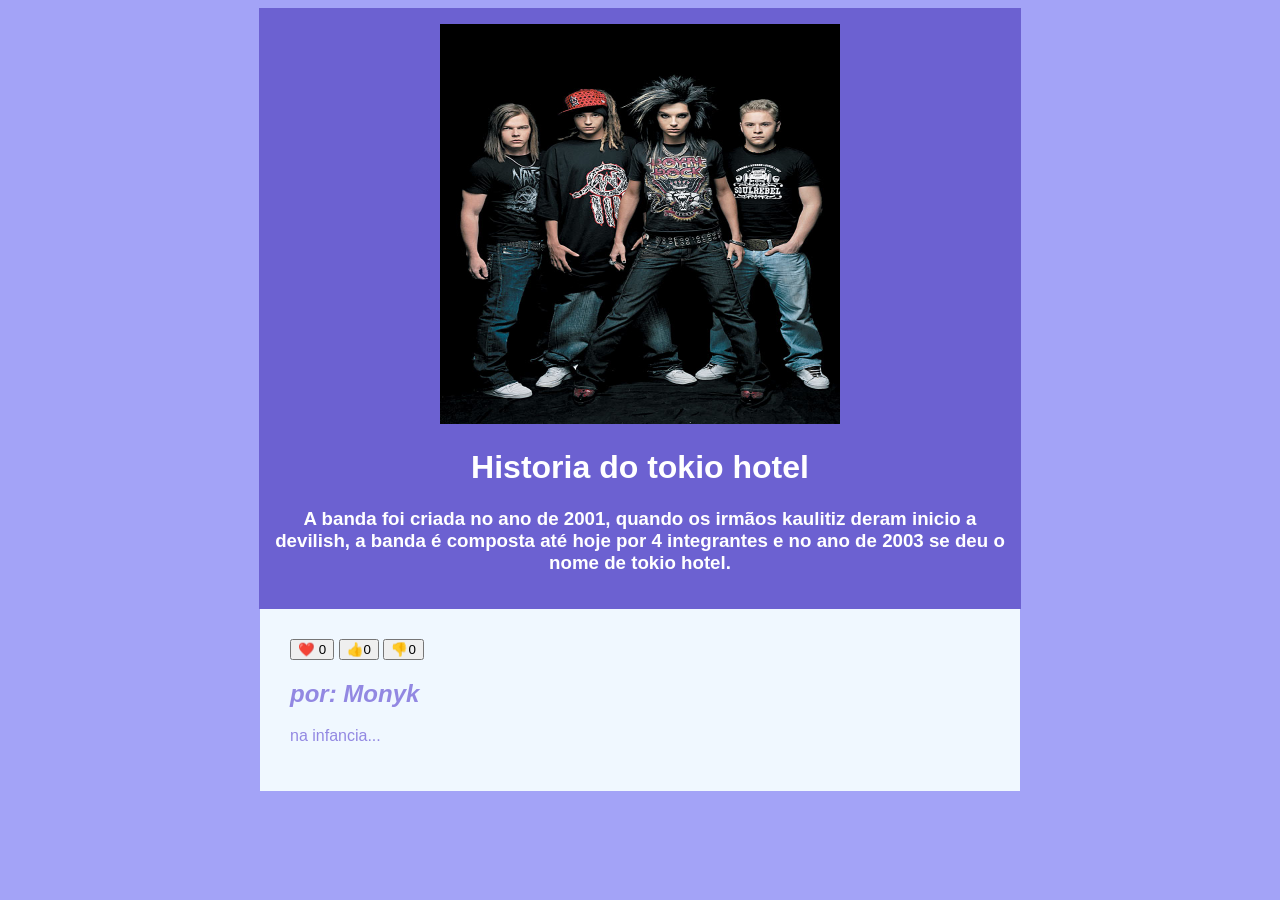
==== index.html @ 2fe016be "Add files via upload" ====
<!DOCTYPE html>
<html lang="en">
<head>
    <meta charset="UTF-8">
    <meta http-equiv="X-UA-Compatible" content="IE=edge">
    <meta name="viewport" content="width=device-width, initial-scale=1.0">
    <title>historia do tokio hotel</title>
    <link rel="stylesheet" href="style.css">
  <title>historia</title>
    <style>

      header{  
      background-color: rgba(53, 30, 170, 0.499);
      color: #ffffff;
      }
      main{ 
        background-color: aliceblue;
        color:rgba(53, 24, 197, 0.499);
       padding: 30px;
       
      }
         img { 
             width: 400px;
            height: 400px;
        
         }

      h2{
        font-style: italic;
       
      }

    </style>
</head>
<article>

</article>

<body>
  
  <header>
    
  </main>
  
  <img src="646_x600_mr_tokiohotel3_prev.jpg">
  
  <h1>Historia do tokio hotel</h1> 
  
  
  <h3>A banda foi criada no ano de 2001, quando os irmãos kaulitiz deram inicio a devilish, a banda é composta até hoje por 4 integrantes
      e no ano de 2003 se deu o nome de tokio hotel.
  </h3>
  
  </header>
  <main>
   <button>❤️ <span>0</span>​</button>
   <button>👍​<span>0</span>​</button>
   <button>👎​​<span>0</span>​</button>
  <h2>por: Monyk</h2>
  <p>na infancia... </p>
  </body>
  <script>
    const botoes = document.querySelectorAll("button");

  botoes.forEach(function(botao){
    botao.addEventListener("click", botaoClicado);
     function botaoClicado(){
      console.log("fui clicado");
      let texto = botao.querySelector("span");
      texto.textContent++;
        }
     }
  )
      
    

  </script>
</html>
---- style.css ----
body {
background-color: rgba(63, 63, 239, 0.478);
color:rgb(133, 173, 213);
font-size: medium;
font-family: 'Lucida Sans', 'Lucida Sans Regular', 'Lucida Grande', 'Lucida Sans Unicode', Geneva, Verdana, sans-serif;
}
header{
    background-color: rgb(120, 120, 197);
    color: aliceblue;
    text-align: center;
    max-width: 730px;
    margin: 0 auto;
    padding: 16px;
    border: 5xp solid
    #1991f2;
}
main {
background-color: #fff;
color: #063256; 
max-width: 700px;
margin: 0 auto;
padding: 15px ;

}
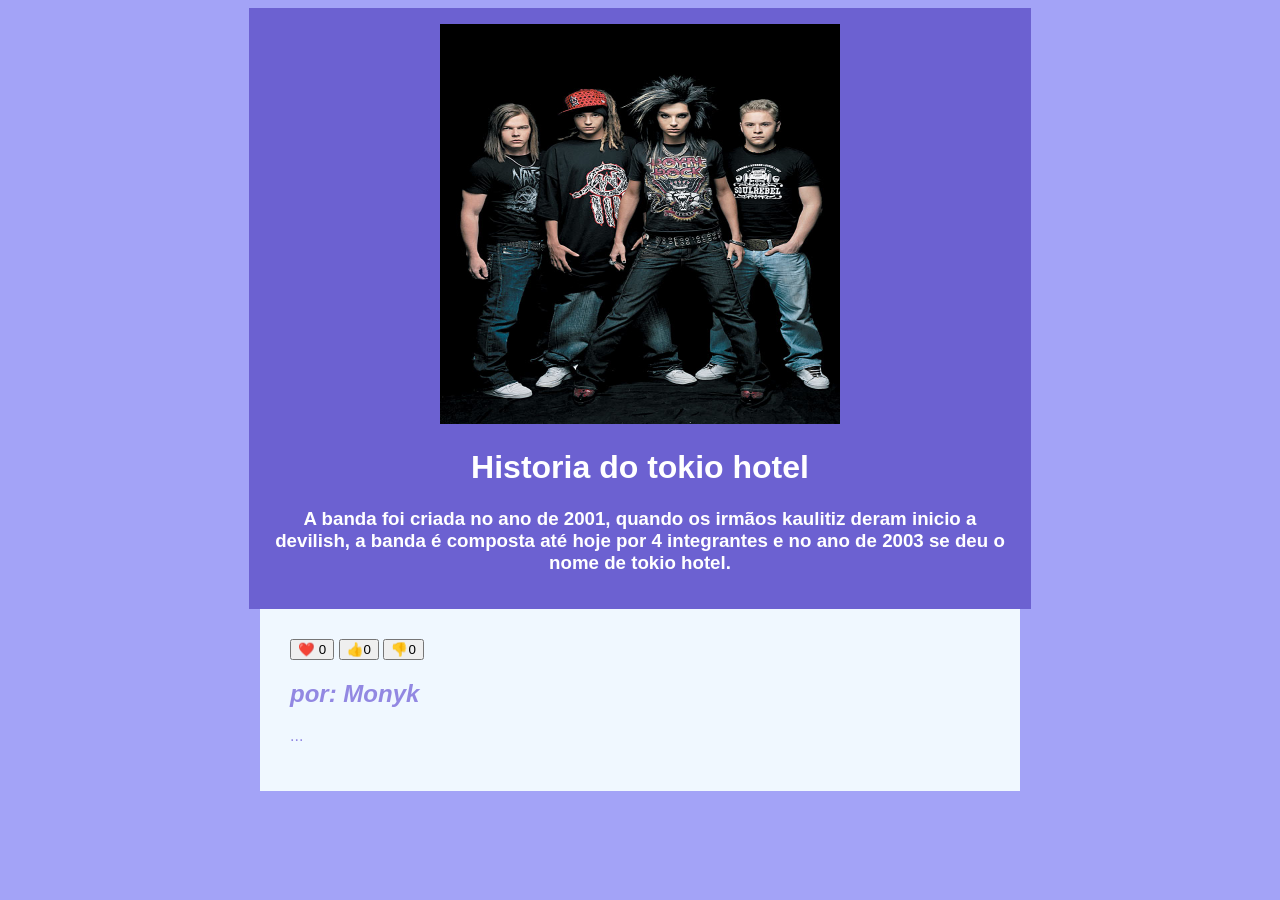
==== commit 41bd606d: "Add files via upload" ====
--- a/index.html
+++ b/index.html
@@ -57,20 +57,30 @@
    <button>👍​<span>0</span>​</button>
    <button>👎​​<span>0</span>​</button>
   <h2>por: Monyk</h2>
-  <p>na infancia... </p>
+  <p>... </p>
   </body>
+
   <script>
     const botoes = document.querySelectorAll("button");
 
   botoes.forEach(function(botao){
+    let curtiu = false;
     botao.addEventListener("click", botaoClicado);
      function botaoClicado(){
       console.log("fui clicado");
       let texto = botao.querySelector("span");
-      texto.textContent++;
+      if (curtiu === false){
+        texto.textContent++;
+          curtiu = true;
+       } else {
+        texto.textContent--;
+         curtiu = false;
+           }
+
         }
-     }
-  )
+
+      }
+   )
       
     
 
--- a/style.css
+++ b/style.css
@@ -5,10 +5,10 @@
 font-family: 'Lucida Sans', 'Lucida Sans Regular', 'Lucida Grande', 'Lucida Sans Unicode', Geneva, Verdana, sans-serif;
 }
 header{
-    background-color: rgb(120, 120, 197);
+    background-color: rgb(16, 16, 158);
     color: aliceblue;
     text-align: center;
-    max-width: 730px;
+    max-width: 750px;
     margin: 0 auto;
     padding: 16px;
     border: 5xp solid
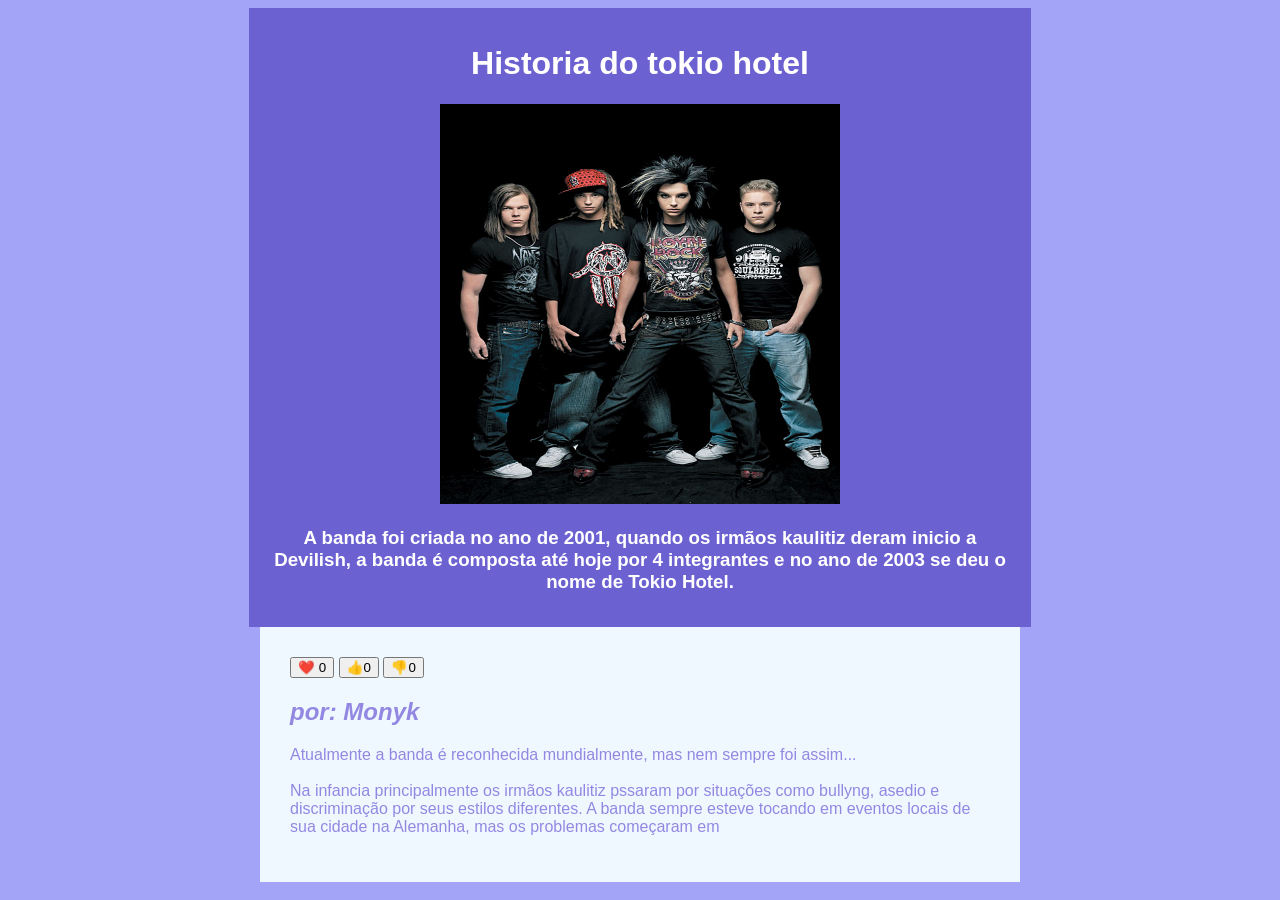
==== commit 44480495: "Add files via upload" ====
--- a/index.html
+++ b/index.html
@@ -42,13 +42,12 @@
     
   </main>
   
+  <h1>Historia do tokio hotel</h1> 
   <img src="646_x600_mr_tokiohotel3_prev.jpg">
   
-  <h1>Historia do tokio hotel</h1> 
   
-  
-  <h3>A banda foi criada no ano de 2001, quando os irmãos kaulitiz deram inicio a devilish, a banda é composta até hoje por 4 integrantes
-      e no ano de 2003 se deu o nome de tokio hotel.
+  <h3>A banda foi criada no ano de 2001, quando os irmãos kaulitiz deram inicio a Devilish, a banda é composta até hoje por 4 integrantes
+      e no ano de 2003 se deu o nome de Tokio Hotel.
   </h3>
   
   </header>
@@ -57,8 +56,13 @@
    <button>👍​<span>0</span>​</button>
    <button>👎​​<span>0</span>​</button>
   <h2>por: Monyk</h2>
-  <p>... </p>
+  <p>Atualmente a banda é reconhecida mundialmente, mas nem sempre foi assim... <br><br>
+  Na infancia principalmente os irmãos kaulitiz pssaram por situações como bullyng, asedio e discriminação por seus estilos diferentes.
+  A banda sempre esteve tocando em eventos locais de sua cidade na Alemanha, mas os problemas começaram em 
+  </p>
+  <p></p>
   </body>
+
 
   <script>
     const botoes = document.querySelectorAll("button");
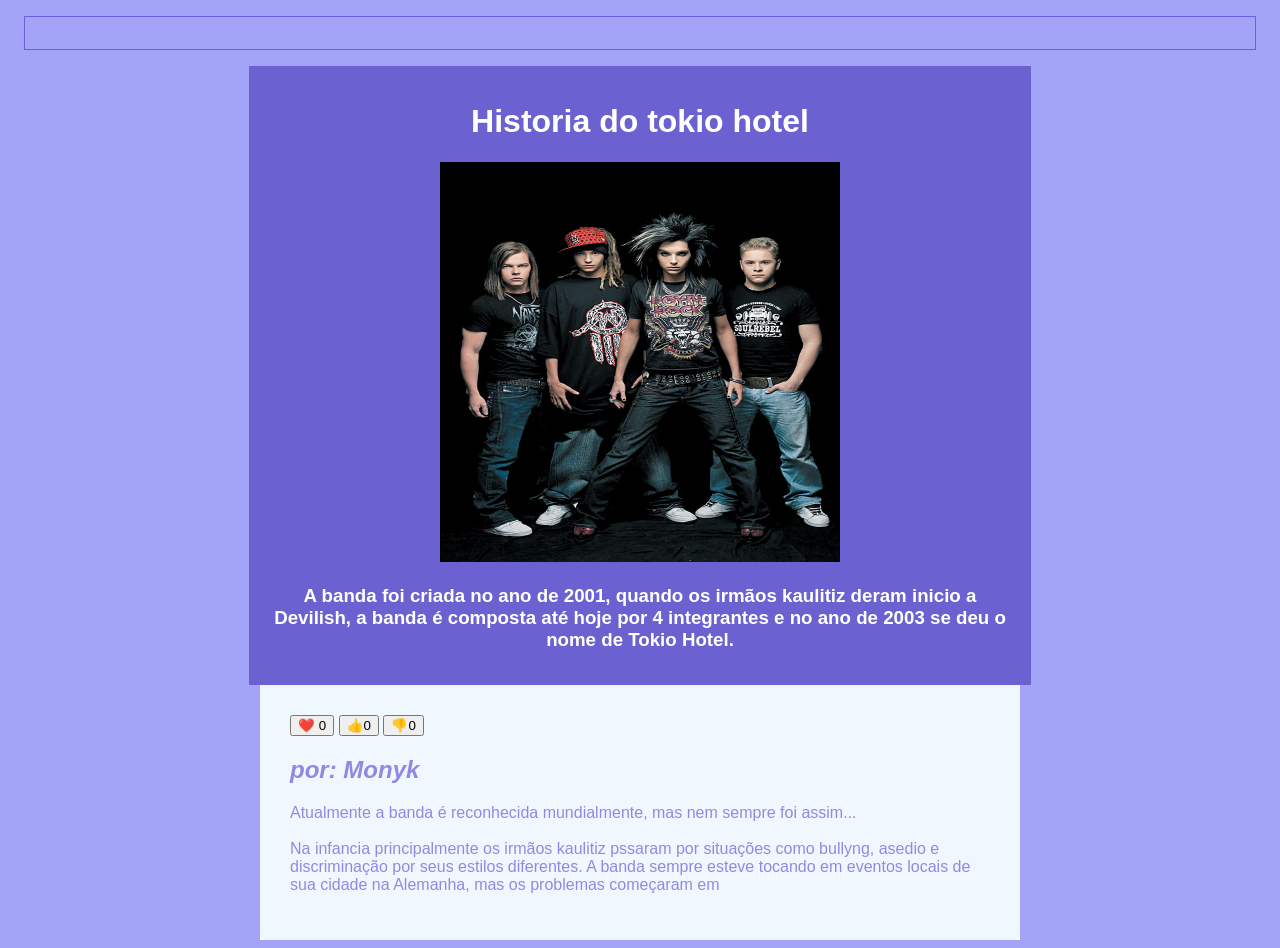
==== commit 02f30df2: "Add files via upload" ====
--- a/index.html
+++ b/index.html
@@ -9,6 +9,8 @@
   <title>historia</title>
     <style>
 
+
+
       header{  
       background-color: rgba(53, 30, 170, 0.499);
       color: #ffffff;
@@ -19,6 +21,19 @@
        padding: 30px;
        
       }
+      article{
+       display: flex;
+       border: 1px solid rgba(53, 24, 197, 0.499);
+       margin: 16px;
+       padding: 16px;
+       flex: 3 1 25%;
+
+       flex-direction: column;
+       align-items: center;
+       text-align: center;
+      justify-content: center;
+      }
+       
          img { 
              width: 400px;
             height: 400px;
@@ -56,7 +71,7 @@
    <button>👍​<span>0</span>​</button>
    <button>👎​​<span>0</span>​</button>
   <h2>por: Monyk</h2>
-  <p>Atualmente a banda é reconhecida mundialmente, mas nem sempre foi assim... <br><br>
+ <p>Atualmente a banda é reconhecida mundialmente, mas nem sempre foi assim... <br><br>
   Na infancia principalmente os irmãos kaulitiz pssaram por situações como bullyng, asedio e discriminação por seus estilos diferentes.
   A banda sempre esteve tocando em eventos locais de sua cidade na Alemanha, mas os problemas começaram em 
   </p>
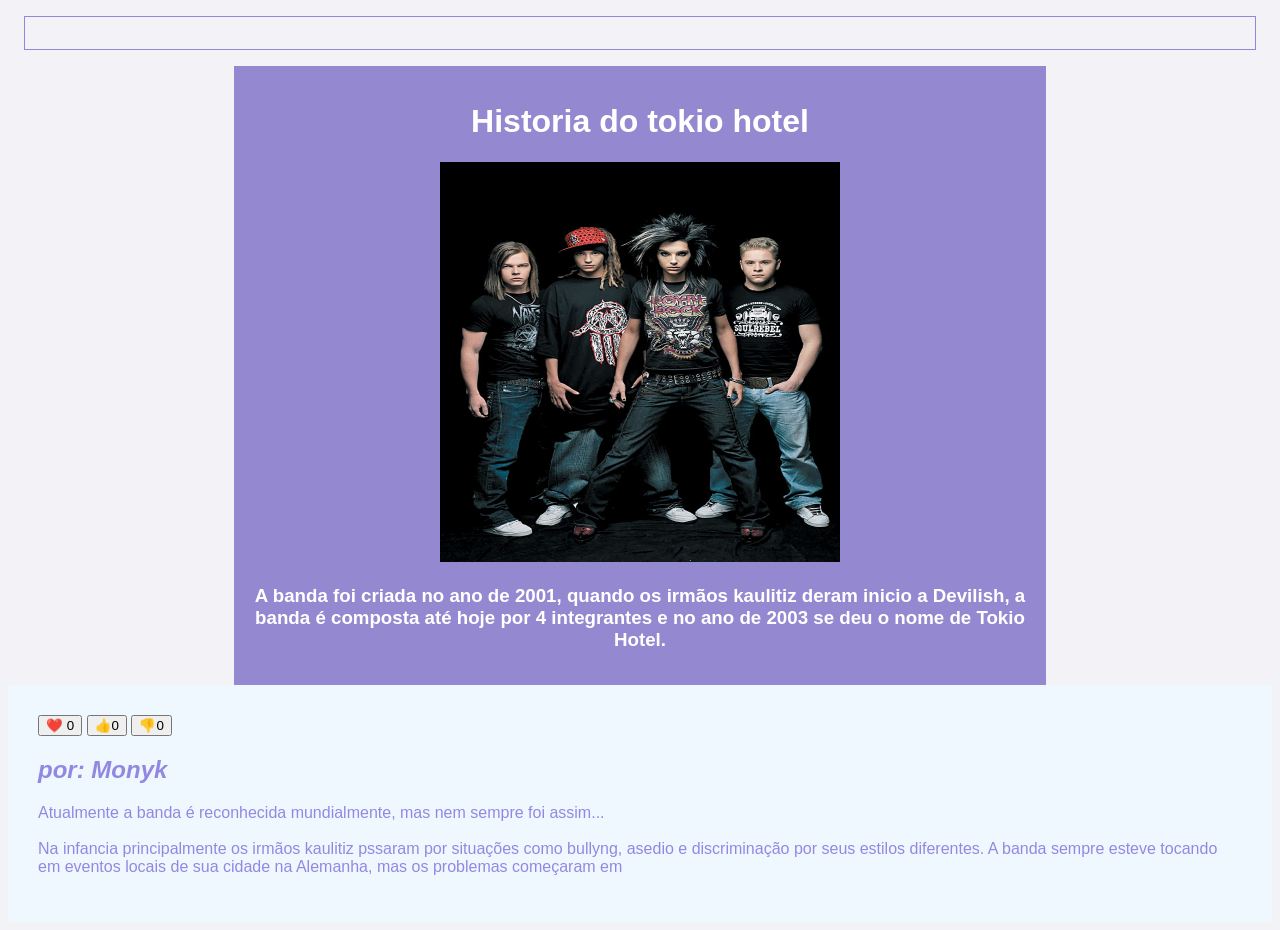
==== commit c0071ee6: "Add files via upload" ====
--- a/index.html
+++ b/index.html
@@ -59,7 +59,8 @@
   
   <h1>Historia do tokio hotel</h1> 
   <img src="646_x600_mr_tokiohotel3_prev.jpg">
-  
+ 
+
   
   <h3>A banda foi criada no ano de 2001, quando os irmãos kaulitiz deram inicio a Devilish, a banda é composta até hoje por 4 integrantes
       e no ano de 2003 se deu o nome de Tokio Hotel.
@@ -104,4 +105,4 @@
     
 
   </script>
-</html>
+</html>
--- a/style.css
+++ b/style.css
@@ -1,14 +1,19 @@
+
 body {
-background-color: rgba(63, 63, 239, 0.478);
+    max-width: 100vw;
+  }
+
+body {
+background-color: rgba(232, 232, 239, 0.478);
 color:rgb(133, 173, 213);
 font-size: medium;
 font-family: 'Lucida Sans', 'Lucida Sans Regular', 'Lucida Grande', 'Lucida Sans Unicode', Geneva, Verdana, sans-serif;
 }
 header{
-    background-color: rgb(16, 16, 158);
-    color: aliceblue;
+    background-color: rgb(131, 99, 217);
+    color: rgb(59, 50, 108);
     text-align: center;
-    max-width: 750px;
+    max-width: 780px;
     margin: 0 auto;
     padding: 16px;
     border: 5xp solid
@@ -16,8 +21,7 @@
 }
 main {
 background-color: #fff;
-color: #063256; 
-max-width: 700px;
+color: #9e78dc; 
 margin: 0 auto;
 padding: 15px ;
 
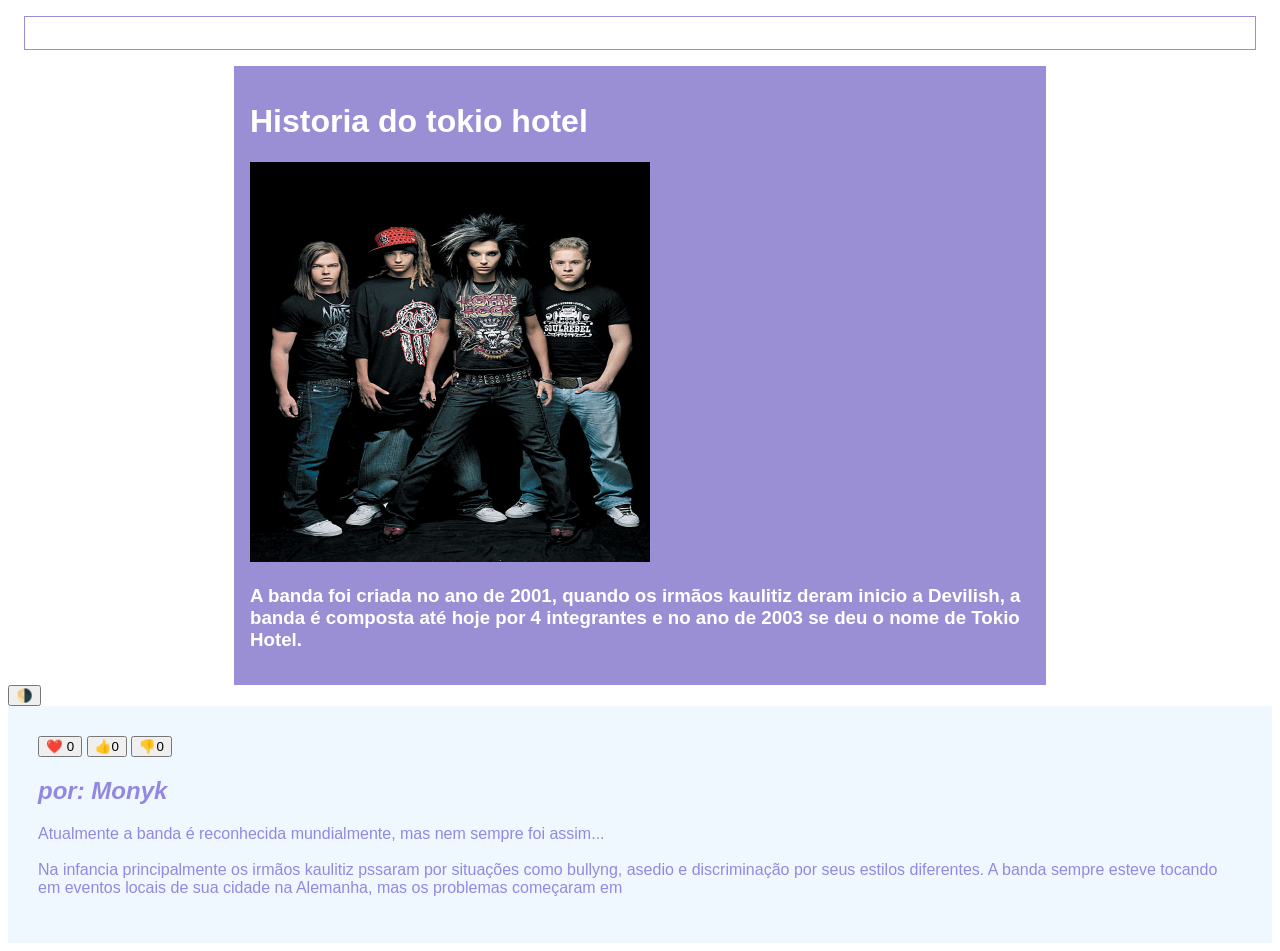
==== commit 48b34039: "Add files via upload" ====
--- a/index.html
+++ b/index.html
@@ -51,7 +51,7 @@
 
 </article>
 
-<body>
+<body class="tema escuro">
   
   <header>
     
@@ -67,6 +67,7 @@
   </h3>
   
   </header>
+  <button class="btn-tema-escuro">🌗​</button>
   <main>
    <button>❤️ <span>0</span>​</button>
    <button>👍​<span>0</span>​</button>
--- a/style.css
+++ b/style.css
@@ -1,17 +1,50 @@
+
+:root {
+--cor-primaria: rgb(163, 136, 237);
+--cor-secundaria: #c9aff3;
+--cor-fundo: #fff;
+--cor-texto:  #8d53e9; 
+--cor-contraste: #fff;
+--cor-botão: #fff;
+--fonte-texto:'Segoe UI', sans-serif;
+}
+
+.tema-escuro{
+  --cor-primaria: rgb(102, 70, 228);
+--cor-secundaria: #20103b;
+--cor-fundo: #270636;
+--cor-texto:  #6139a2; 
+--cor-contraste: #d772f0;
+--cor-botão: #fff;
+}
+.tema-escuro a{
+  color:var(--cor-secundaria)
+}
+.tema-escuro p{ 
+color: var(--cor-texto)
+}
+.tema-escuro header p{
+  color: var(--cor-contraste)
+}
+
+
+
+
 
 body {
     max-width: 100vw;
+    font-family: var(--fonte-texto)
   }
 
 body {
-background-color: rgba(232, 232, 239, 0.478);
-color:rgb(133, 173, 213);
+background-color: var(--cor-primaria)
+color;rgb(133, 173, 213);
 font-size: medium;
 font-family: 'Lucida Sans', 'Lucida Sans Regular', 'Lucida Grande', 'Lucida Sans Unicode', Geneva, Verdana, sans-serif;
 }
 header{
-    background-color: rgb(131, 99, 217);
-    color: rgb(59, 50, 108);
+    background-color: var(--cor-primaria)
+    color;var(--cor-contraste)
     text-align: center;
     max-width: 780px;
     margin: 0 auto;
@@ -20,8 +53,8 @@
     #1991f2;
 }
 main {
-background-color: #fff;
-color: #9e78dc; 
+background-color:var(--cor-fundo)
+color: var(#9e78dc)
 margin: 0 auto;
 padding: 15px ;
 
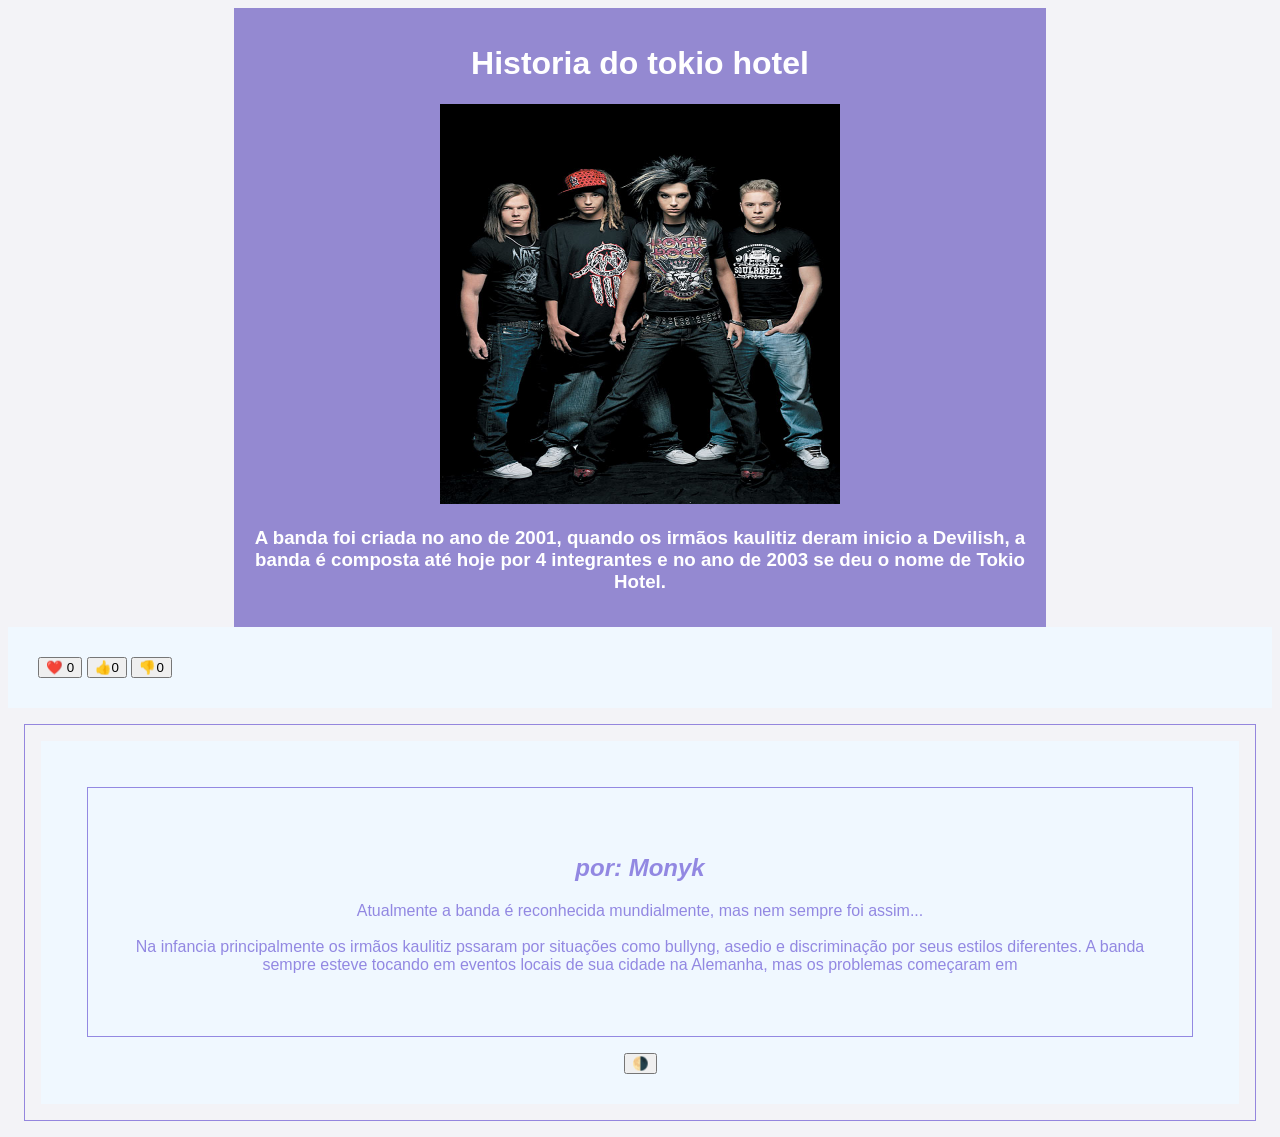
==== commit b4a8622c: "Add files via upload" ====
--- a/index.html
+++ b/index.html
@@ -47,63 +47,76 @@
 
     </style>
 </head>
-<article>
-
-</article>
+</main>
 
 <body class="tema escuro">
   
-  <header>
-    
-  </main>
-  
-  <h1>Historia do tokio hotel</h1> 
-  <img src="646_x600_mr_tokiohotel3_prev.jpg">
- 
-
-  
-  <h3>A banda foi criada no ano de 2001, quando os irmãos kaulitiz deram inicio a Devilish, a banda é composta até hoje por 4 integrantes
-      e no ano de 2003 se deu o nome de Tokio Hotel.
-  </h3>
-  
-  </header>
-  <button class="btn-tema-escuro">🌗​</button>
-  <main>
-   <button>❤️ <span>0</span>​</button>
-   <button>👍​<span>0</span>​</button>
-   <button>👎​​<span>0</span>​</button>
-  <h2>por: Monyk</h2>
- <p>Atualmente a banda é reconhecida mundialmente, mas nem sempre foi assim... <br><br>
-  Na infancia principalmente os irmãos kaulitiz pssaram por situações como bullyng, asedio e discriminação por seus estilos diferentes.
-  A banda sempre esteve tocando em eventos locais de sua cidade na Alemanha, mas os problemas começaram em 
-  </p>
-  <p></p>
-  </body>
+          <header>
+      </main>
+</article>
+<h1>Historia do tokio hotel</h1> 
+<img src="646_x600_mr_tokiohotel3_prev.jpg">
 
 
-  <script>
-    const botoes = document.querySelectorAll("button");
 
-  botoes.forEach(function(botao){
-    let curtiu = false;
-    botao.addEventListener("click", botaoClicado);
-     function botaoClicado(){
-      console.log("fui clicado");
-      let texto = botao.querySelector("span");
-      if (curtiu === false){
-        texto.textContent++;
-          curtiu = true;
-       } else {
-        texto.textContent--;
-         curtiu = false;
-           }
+<h3>A banda foi criada no ano de 2001, quando os irmãos kaulitiz deram inicio a Devilish, a banda é composta até hoje por 4 integrantes
+  e no ano de 2003 se deu o nome de Tokio Hotel.
+</h3>
 
-        }
+</header>
+<div>
+<main>
+  
+  <button>❤️ <span>0</span>​</button>
+  <button>👍​<span>0</span>​</button>
+  <button>👎​​<span>0</span>​</button>
+</div>
+ <article>
+   
+   
+   <main>  
+     <article>
+         <div>
+             <main>
+       <h2>por: Monyk</h2>
+       <p>Atualmente a banda é reconhecida mundialmente, mas nem sempre foi assim... <br><br>
+        Na infancia principalmente os irmãos kaulitiz pssaram por situações como bullyng, asedio e discriminação por seus estilos diferentes.
+        A banda sempre esteve tocando em eventos locais de sua cidade na Alemanha, mas os problemas começaram em 
+      </p>
+      <p></p>
+    </body>
+  </div>
+       </article>
 
-      }
-   )
+       <button class="btn-tema-escuro">🌗​</button>
+
+</main>
+  
+
+    <script> 
+    
+const botoes = document.querySelectorAll("button");
+
+botoes.forEach(function(botao){
+  let curtiu = false;
+  botao.addEventListener("click", botaoClicado);
+  function botaoClicado(){
+    console.log("fui clicado");
+    let texto = botao.querySelector("span");
+    if (curtiu === false){
+      texto.textContent++;
+      curtiu = true;
+    } else {
+      texto.textContent--;
+      curtiu = false;
+    }
+    
+  }
+  
+}
+)
       
+</script>
     
 
-  </script>
 </html>
--- a/style.css
+++ b/style.css
@@ -1,50 +1,24 @@
 
 :root {
---cor-primaria: rgb(163, 136, 237);
---cor-secundaria: #c9aff3;
---cor-fundo: #fff;
---cor-texto:  #8d53e9; 
---cor-contraste: #fff;
---cor-botão: #fff;
---fonte-texto:'Segoe UI', sans-serif;
+--cor-primaria: rgb(131, 99, 217);
+--cor-secundaria: #9e78dc;
 }
-
-.tema-escuro{
-  --cor-primaria: rgb(102, 70, 228);
---cor-secundaria: #20103b;
---cor-fundo: #270636;
---cor-texto:  #6139a2; 
---cor-contraste: #d772f0;
---cor-botão: #fff;
-}
-.tema-escuro a{
-  color:var(--cor-secundaria)
-}
-.tema-escuro p{ 
-color: var(--cor-texto)
-}
-.tema-escuro header p{
-  color: var(--cor-contraste)
-}
-
-
 
 
 
 body {
     max-width: 100vw;
-    font-family: var(--fonte-texto)
   }
 
 body {
-background-color: var(--cor-primaria)
-color;rgb(133, 173, 213);
+background-color: rgba(232, 232, 239, 0.478);
+color:rgb(133, 173, 213);
 font-size: medium;
 font-family: 'Lucida Sans', 'Lucida Sans Regular', 'Lucida Grande', 'Lucida Sans Unicode', Geneva, Verdana, sans-serif;
 }
 header{
-    background-color: var(--cor-primaria)
-    color;var(--cor-contraste)
+    background-color: rgb(131, 99, 217);
+    color: rgb(59, 50, 108);
     text-align: center;
     max-width: 780px;
     margin: 0 auto;
@@ -53,8 +27,8 @@
     #1991f2;
 }
 main {
-background-color:var(--cor-fundo)
-color: var(#9e78dc)
+background-color: #fff;
+color: #9e78dc; 
 margin: 0 auto;
 padding: 15px ;
 
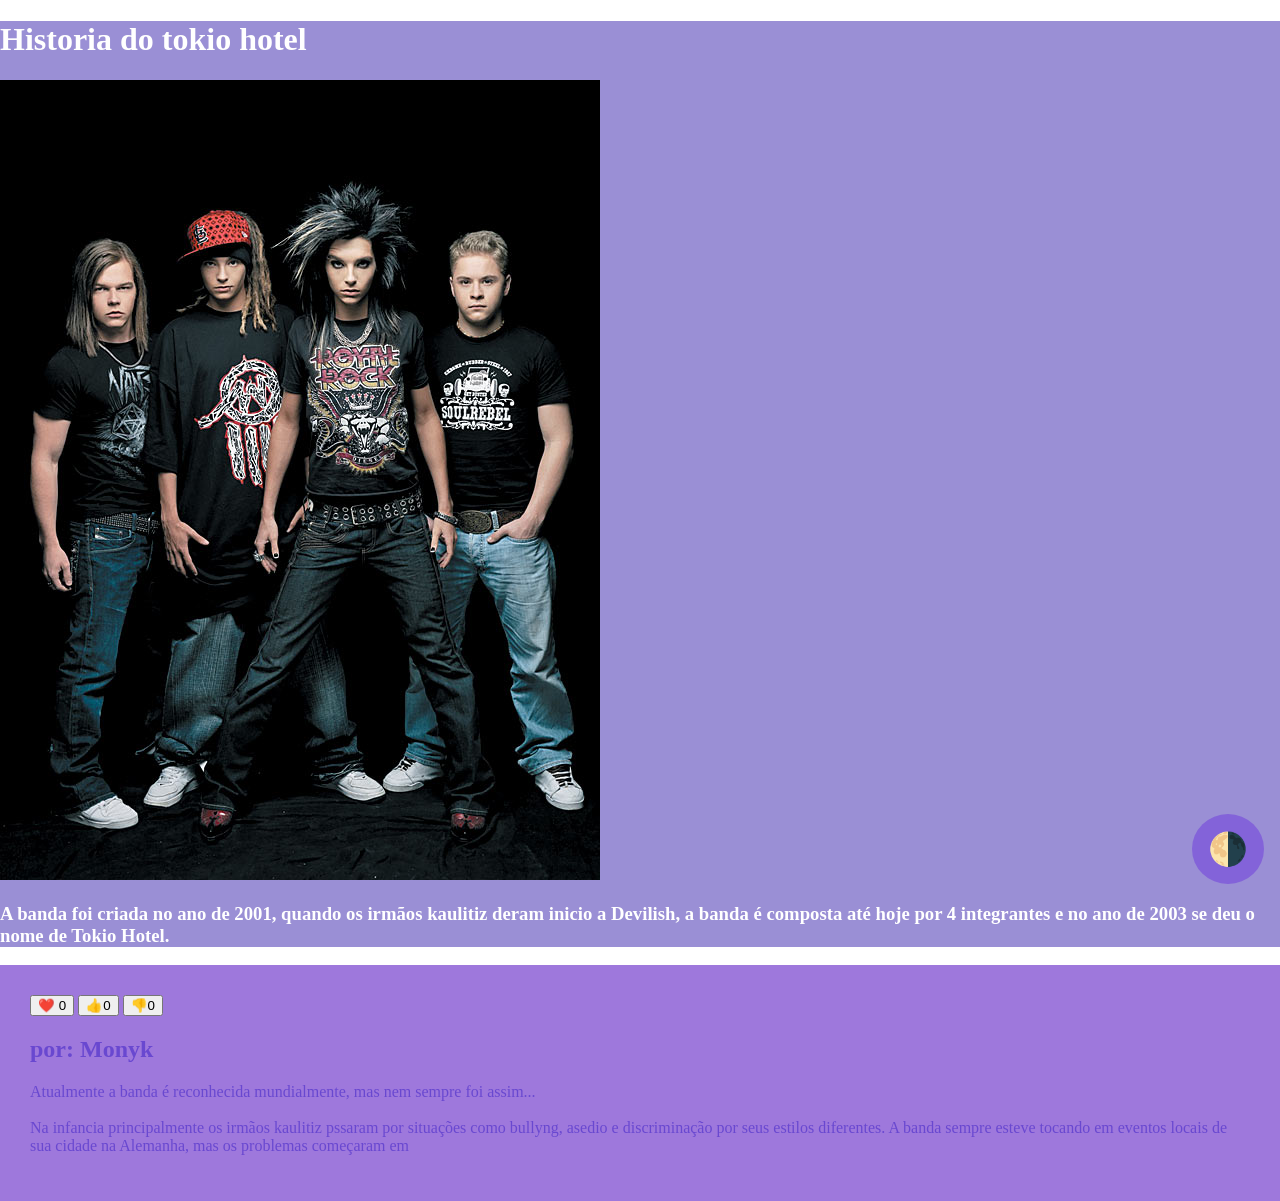
==== commit 68ae9907: "Add files via upload" ====
--- a/index.html
+++ b/index.html
@@ -1,122 +1,64 @@
 <!DOCTYPE html>
-<html lang="en">
+<html lang="pt_br">
 <head>
     <meta charset="UTF-8">
     <meta http-equiv="X-UA-Compatible" content="IE=edge">
     <meta name="viewport" content="width=device-width, initial-scale=1.0">
     <title>historia do tokio hotel</title>
     <link rel="stylesheet" href="style.css">
-  <title>historia</title>
-    <style>
+</head>
 
 
-
-      header{  
-      background-color: rgba(53, 30, 170, 0.499);
-      color: #ffffff;
-      }
-      main{ 
-        background-color: aliceblue;
-        color:rgba(53, 24, 197, 0.499);
-       padding: 30px;
-       
-      }
-      article{
-       display: flex;
-       border: 1px solid rgba(53, 24, 197, 0.499);
-       margin: 16px;
-       padding: 16px;
-       flex: 3 1 25%;
-
-       flex-direction: column;
-       align-items: center;
-       text-align: center;
-      justify-content: center;
-      }
-       
-         img { 
-             width: 400px;
-            height: 400px;
-        
-         }
-
-      h2{
-        font-style: italic;
-       
-      }
-
-    </style>
-</head>
-</main>
-
-<body class="tema escuro">
-  
-          <header>
-      </main>
-</article>
-<h1>Historia do tokio hotel</h1> 
-<img src="646_x600_mr_tokiohotel3_prev.jpg">
-
-
-
-<h3>A banda foi criada no ano de 2001, quando os irmãos kaulitiz deram inicio a Devilish, a banda é composta até hoje por 4 integrantes
-  e no ano de 2003 se deu o nome de Tokio Hotel.
-</h3>
-
-</header>
-<div>
-<main>
-  
-  <button>❤️ <span>0</span>​</button>
-  <button>👍​<span>0</span>​</button>
-  <button>👎​​<span>0</span>​</button>
-</div>
- <article>
-   
-   
-   <main>  
-     <article>
-         <div>
-             <main>
-       <h2>por: Monyk</h2>
-       <p>Atualmente a banda é reconhecida mundialmente, mas nem sempre foi assim... <br><br>
+<body>
+    <header>
+        <h1>Historia do tokio hotel</h1> 
+        <img src="foto.jpg">
+        <h3>A banda foi criada no ano de 2001, quando os irmãos kaulitiz deram inicio a Devilish, a banda é composta até hoje por 4 integrantes
+            e no ano de 2003 se deu o nome de Tokio Hotel.</h3>
+          
+    </header>
+    
+    <main>
+      
+      <div>  
+        <button>❤️ <span>0</span>​</button>
+        <button>👍​<span>0</span>​</button>
+        <button>👎​​<span>0</span>​</button>
+        <h2>por: Monyk</h2>
+        <p>Atualmente a banda é reconhecida mundialmente, mas nem sempre foi assim... <br><br>
         Na infancia principalmente os irmãos kaulitiz pssaram por situações como bullyng, asedio e discriminação por seus estilos diferentes.
         A banda sempre esteve tocando em eventos locais de sua cidade na Alemanha, mas os problemas começaram em 
-      </p>
-      <p></p>
-    </body>
-  </div>
-       </article>
+        </p>
+      
+      </div>
+    <script>
+     // 1. Seleciona o botão de tema
+const btnTema = document.querySelector('.btn-tema-escuro');
 
-       <button class="btn-tema-escuro">🌗​</button>
+// 2. Verifica se o usuário já tinha uma preferência salva no localStorage
+const temaSalvo = localStorage.getItem('tema');
 
-</main>
-  
+// Se o tema salvo for 'escuro', adiciona a classe ao body
+if (temaSalvo === 'escuro') {
+  document.body.classList.add('tema-escuro');
+}
 
-    <script> 
-    
-const botoes = document.querySelectorAll("button");
+// 3. Adiciona o evento de clique no botão
+btnTema.addEventListener('click', () => {
+  // Alterna a classe 'tema-escuro' (adiciona se não tiver, remove se tiver)
+  document.body.classList.toggle('tema-escuro');
 
-botoes.forEach(function(botao){
-  let curtiu = false;
-  botao.addEventListener("click", botaoClicado);
-  function botaoClicado(){
-    console.log("fui clicado");
-    let texto = botao.querySelector("span");
-    if (curtiu === false){
-      texto.textContent++;
-      curtiu = true;
-    } else {
-      texto.textContent--;
-      curtiu = false;
-    }
-    
+  // Verifica se o body agora possui a classe 'tema-escuro'
+  if (document.body.classList.contains('tema-escuro')) {
+    // Salva a preferência 'escuro' no localStorage
+    localStorage.setItem('tema', 'escuro');
+  } else {
+    // Salva a preferência 'claro' no localStorage
+    localStorage.setItem('tema', 'claro');
   }
-  
-}
-)
-      
-</script>
-    
-
+});
+    </script>
+  <button class="btn-tema-escuro">🌗​</button>
+  </main>
+</body>
 </html>
--- a/style.css
+++ b/style.css
@@ -1,35 +1,63 @@
-
+/* 1. Definição das variáveis no Tema Claro (Padrão) */
 :root {
---cor-primaria: rgb(131, 99, 217);
---cor-secundaria: #9e78dc;
+  --cor-primaria: rgb(131, 99, 217);
+  --cor-secundaria: #9e78dc;
+  --cor-texto-claro: rgba(53, 24, 197, 0.499);
+  --cor-header-fundo: rgba(53, 30, 170, 0.499);
+  --cor-header-texto: #ffffff;
+  --cor-borda-article: rgba(53, 24, 197, 0.499);
+  --cor-fundo-body: #ffffff;
 }
 
+/* 2. Redefinição das variáveis para o Tema Escuro */
+body.tema-escuro {
+  --cor-primaria: #555;
+  --cor-secundaria: #333;
+  --cor-texto-claro: #eee;
+  --cor-header-fundo: #1a1a1a;
+  --cor-header-texto: #fff;
+  --cor-borda-article: #777;
+  --cor-fundo-body: #222;
+}
 
+/* 3. Estilos Gerais utilizando as Variáveis */
+body {
+  background-color: var(--cor-fundo-body);
+  color: var(--cor-texto-claro);
+  margin: 0;
+  transition: background-color 0.3s, color 0.3s; /* Transição suave na troca */
+}
 
-body {
-    max-width: 100vw;
-  }
+header {  
+  background-color: var(--cor-header-fundo);
+  color: var(--cor-header-texto);
+}
 
-body {
-background-color: rgba(232, 232, 239, 0.478);
-color:rgb(133, 173, 213);
-font-size: medium;
-font-family: 'Lucida Sans', 'Lucida Sans Regular', 'Lucida Grande', 'Lucida Sans Unicode', Geneva, Verdana, sans-serif;
+main { 
+  background-color: var(--cor-secundaria);
+  color: var(--cor-texto-claro);
+  padding: 30px;
 }
-header{
-    background-color: rgb(131, 99, 217);
-    color: rgb(59, 50, 108);
-    text-align: center;
-    max-width: 780px;
-    margin: 0 auto;
-    padding: 16px;
-    border: 5xp solid
-    #1991f2;
+
+article {
+  display: flex;
+  border: 1px solid var(--cor-borda-article);
+  margin: 16px;
+  padding: 16px;
+  flex: 3 1 25%;
+  flex-direction: column;
+  align-items: center;
 }
-main {
-background-color: #fff;
-color: #9e78dc; 
-margin: 0 auto;
-padding: 15px ;
 
+.btn-tema-escuro {
+  position: fixed;
+  bottom: 16px;
+  right: 16px;
+  font-size: 32px;
+  padding: 16px; 
+  background-color: var(--cor-primaria);
+  color: #fff;
+  border-radius: 50%;
+  border: none;
+  cursor: pointer;
 }
